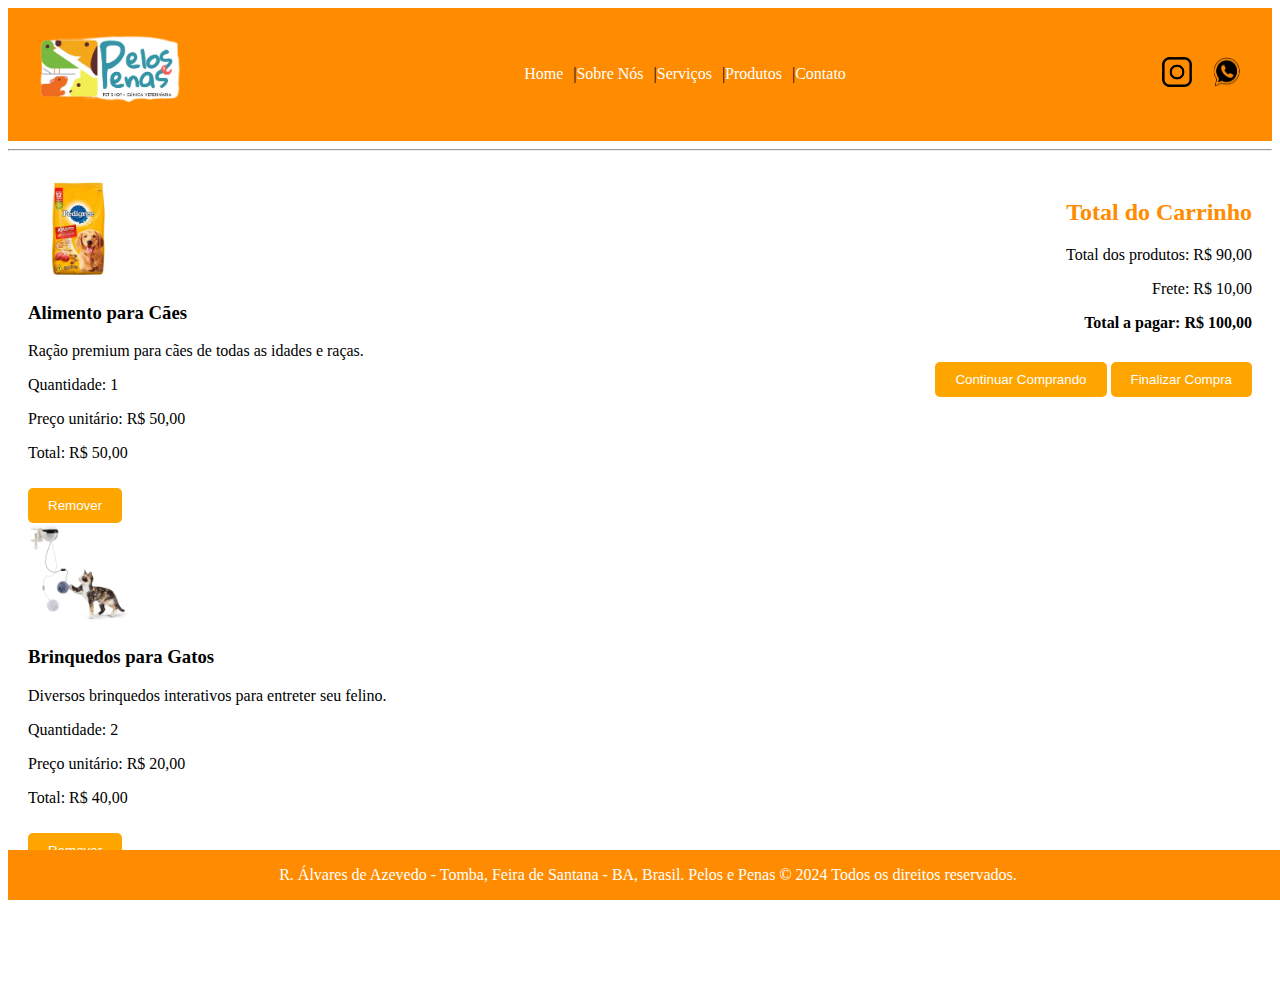
==== checkout.html @ f00d8cbb "Checkbout" ====
<!DOCTYPE html>
<html lang="pt-BR">
<head>
    <meta charset="UTF-8">
    <meta name="viewport" content="width=device-width, initial-scale=1.0">
    <title>Checkout</title>
    <link rel="stylesheet" href="checkout.css">
</head>
<body>
    <header class="header-container">
        <div class="logo">
            <a href="index.html"><img src="imagens\logo.png" alt="logo" class="logo-img"></a>
        </div>
        <nav>
            <ul>
                <li><a href="index.html">Home</a></li> |
                <li><a href="sobre.html">Sobre Nós</a></li> |
                <li><a href="serviços.html">Serviços</a></li> |
                <li><a href="produtos.html">Produtos</a></li> |
                <li><a href="contato.html">Contato</a></li>
            </ul>
        </nav>
        <nav>
            <ul>
                <li><a href="https://www.instagram.com/rafaelcanjos?igsh=MXN1NzhncXdzZ2ZhZw=="><img src="imagens/insta.png" alt="instagram" width="30" height="30"></a></li>
                <li><a href="https://api.whatsapp.com/send?phone=5575988594803"><img src="imagens/wpp.png"instagram" width="50" height="30"></a></li>
            </ul>
        </nav>
    </header>

    <hr>

    <section id="carrinho">
        <div class="produtos-container">
            <div class="item-carrinho">
                <img src="imagens/racaodog.avif" alt="Alimento para Cães" width="100" height="100">
                <h3>Alimento para Cães</h3>
                <p>Ração premium para cães de todas as idades e raças.</p>
                <p>Quantidade: 1</p>
                <p>Preço unitário: R$ 50,00</p>
                <p>Total: R$ 50,00</p>
                <button class="remover-item">Remover</button>
            </div>
            <div class="item-carrinho">
                <img src="imagens/brinquedo_gato_2.jpg" alt="Brinquedos para Gatos" width="100" height="100">
                <h3>Brinquedos para Gatos</h3>
                <p>Diversos brinquedos interativos para entreter seu felino.</p>
                <p>Quantidade: 2</p>
                <p>Preço unitário: R$ 20,00</p>
                <p>Total: R$ 40,00</p>
                <button class="remover-item">Remover</button>
            </div>
        </div>
        <div class="total-container">
            <h2 class="total-titulo">Total do Carrinho</h2>
            <div class="total-info">
                <p>Total dos produtos: R$ 90,00</p>
                <p>Frete: R$ 10,00</p>
                <p><strong>Total a pagar: R$ 100,00</strong></p>
            </div>
            <div class="botoes-total">
                <button class="botao-continuar-comprando">Continuar Comprando</button>
                <button class="botao-finalizar-compra">Finalizar Compra</button>
            </div>
        </div>
    </section>

    <footer>
        <p>R. Álvares de Azevedo - Tomba, Feira de Santana - BA, Brasil. Pelos e Penas &copy; 2024 Todos os direitos reservados.</p>
    </footer>
</body>
</html>
---- checkout.css ----
.header-container {
  display: flex;
  justify-content: space-between;
  align-items: center;
  background-color: darkorange;
  padding: 10px;
}

nav {
  display: flex;
  align-items: center;
}

.logo-img {
  width: 200px;
}

nav ul {
  list-style-type: none;
  padding: 0;
  margin: 0;
  display: flex;
}

nav ul li {
  margin-right: 10px;
}

nav ul li a {
  text-decoration: none;
  color: white;
}

footer {
  background-color: darkorange;
  color: white;
  position: fixed;
  bottom: 0;
  width: 100%;
  text-align: center;
}

body {
  margin-bottom: 100px;
}

#carrinho {
  display: flex;
  justify-content: space-between;
  align-items: flex-start;
  padding: 20px;
}

.produtos-container {
  width: 60%; 
}

.total-container {
  width: 35%;
}

.total-titulo {
  text-align: right;
  margin-bottom: 20px;
  color: darkorange;
}

.total-info {
  text-align: right;
  margin-bottom: 20px;
}

.botoes-total {
  text-align: right;
}


.botao-continuar-comprando,
.botao-finalizar-compra,
.remover-item {
    background-color: orange;
    color: white;
    padding: 10px 20px;
    border: none;
    border-radius: 5px;
    cursor: pointer;
    margin-top: 10px;
}
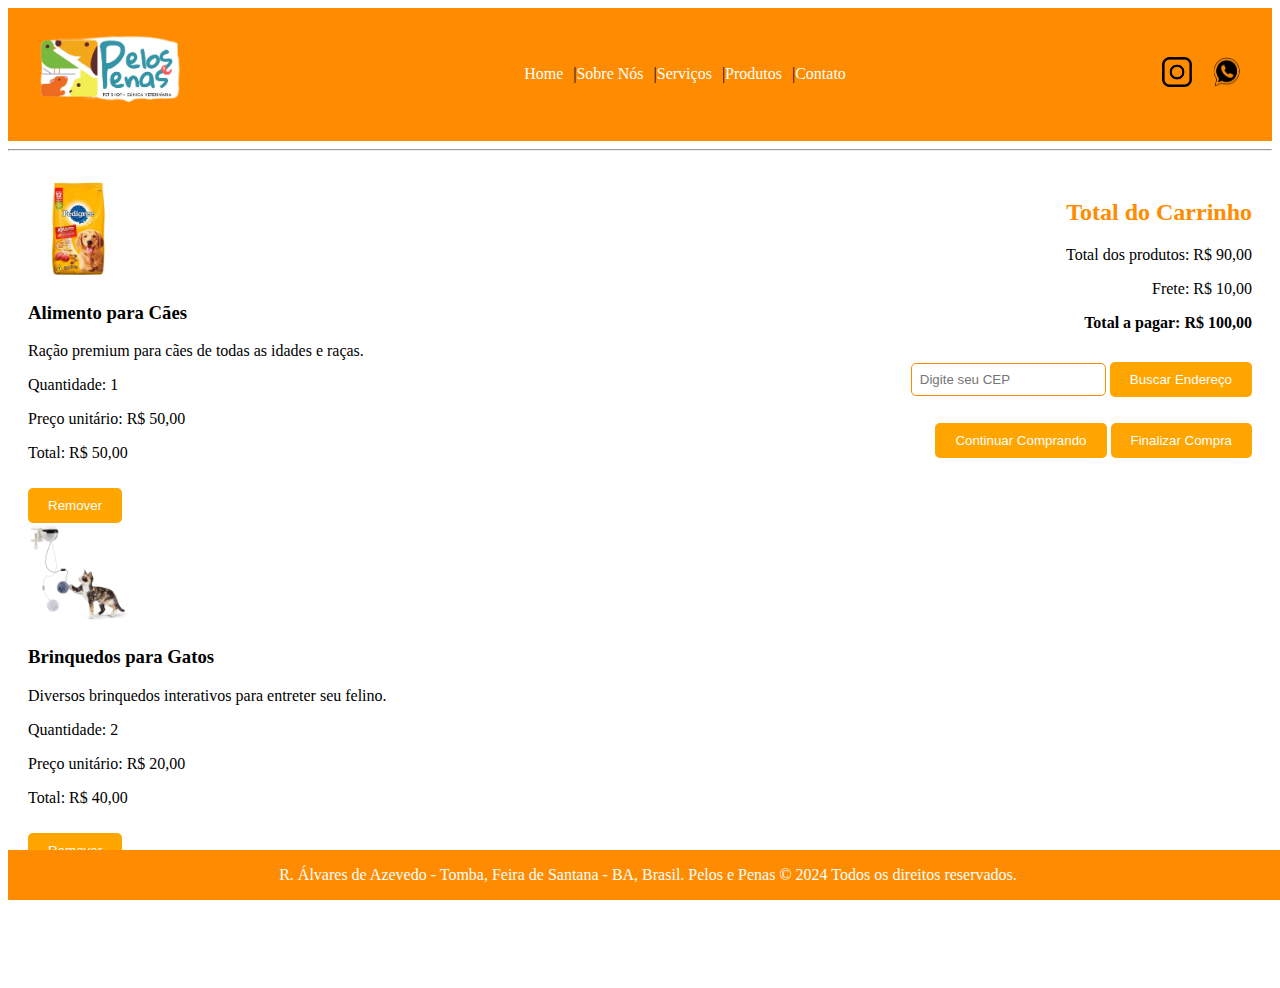
==== commit 8cb0ad2a: "checkout att" ====
--- a/checkout.html
+++ b/checkout.html
@@ -54,19 +54,72 @@
         <div class="total-container">
             <h2 class="total-titulo">Total do Carrinho</h2>
             <div class="total-info">
-                <p>Total dos produtos: R$ 90,00</p>
+                <p id="total-produtos">Total dos produtos: R$ 90,00</p>
                 <p>Frete: R$ 10,00</p>
-                <p><strong>Total a pagar: R$ 100,00</strong></p>
+                <p><strong id="total-pagar">Total a pagar: R$ 100,00</strong></p>
+            </div>
+            <div class="endereco-container">
+                <input type="text" id="cepInput" placeholder="Digite seu CEP">
+                <button id="buscar-endereco" class="botao-continuar-comprando" onclick="buscarEndereco()">Buscar Endereço</button>
+                <p id="endereco"></p>
+                <img src="" alt="Mapa" id="map" style="display: none;">
             </div>
             <div class="botoes-total">
                 <button class="botao-continuar-comprando">Continuar Comprando</button>
                 <button class="botao-finalizar-compra">Finalizar Compra</button>
             </div>
         </div>
+        
     </section>
 
     <footer>
         <p>R. Álvares de Azevedo - Tomba, Feira de Santana - BA, Brasil. Pelos e Penas &copy; 2024 Todos os direitos reservados.</p>
     </footer>
+
+    <script>
+        
+        function removerItem(preco) {
+            var totalProdutosElement = document.getElementById('total-produtos');
+            var totalPagarElement = document.getElementById('total-pagar');
+    
+            
+            var totalProdutos = parseFloat(totalProdutosElement.innerText.split('R$ ')[1]);
+            totalProdutos -= preco;
+            totalProdutosElement.innerText = 'Total dos produtos: R$ ' + totalProdutos.toFixed(2);
+    
+            
+            var totalPagar = totalProdutos + 10.00; 
+            totalPagarElement.innerText = 'Total a pagar: R$ ' + totalPagar.toFixed(2);
+        }
+    
+       
+        function buscarEndereco() {
+    var cep = document.getElementById('cepInput').value;
+    var url = `https://viacep.com.br/ws/${cep}/json/`;
+
+    fetch(url)
+        .then(response => response.json())
+        .then(data => {
+            if (data.erro) {
+                document.getElementById('endereco').innerText = "CEP não encontrado.";
+            } else {
+                var endereco = `CEP: ${data.cep}, ${data.logradouro}, ${data.bairro}, ${data.localidade}, ${data.uf}`;
+                document.getElementById('endereco').innerText = endereco;
+            }
+        })
+        .catch(error => console.error('Erro:', error));
+}
+    
+        
+        var botoesRemover = document.querySelectorAll('.remover-item');
+        botoesRemover.forEach(function(botao) {
+            botao.addEventListener('click', function() {
+                var preco = parseFloat(this.parentNode.querySelector('p:nth-of-type(4)').innerText.split('R$ ')[1]);
+                this.parentNode.remove();
+                removerItem(preco);
+            });
+        });
+    </script>
+    
 </body>
 </html>
--- a/checkout.css
+++ b/checkout.css
@@ -88,6 +88,39 @@
     margin-top: 10px;
 }
 
+.endereco-container {
+  margin-top: 20px;
+  text-align: right;
+}
+
+#cepInput {
+  padding: 8px;
+  border: 1px solid darkorange;
+  border-radius: 5px;
+}
+
+#cepInput:focus {
+  outline: none;
+  border-color: orange;
+}
+
+#endereco {
+  margin-top: 10px;
+}
+
+#buscar-endereco {
+  background-color: orange;
+  color: white;
+  padding: 10px 20px;
+  border: none;
+  border-radius: 5px;
+  cursor: pointer;
+  margin-top: 10px;
+}
+
+#buscar-endereco:hover {
+  background-color: darkorange;
+}
 
 
 
